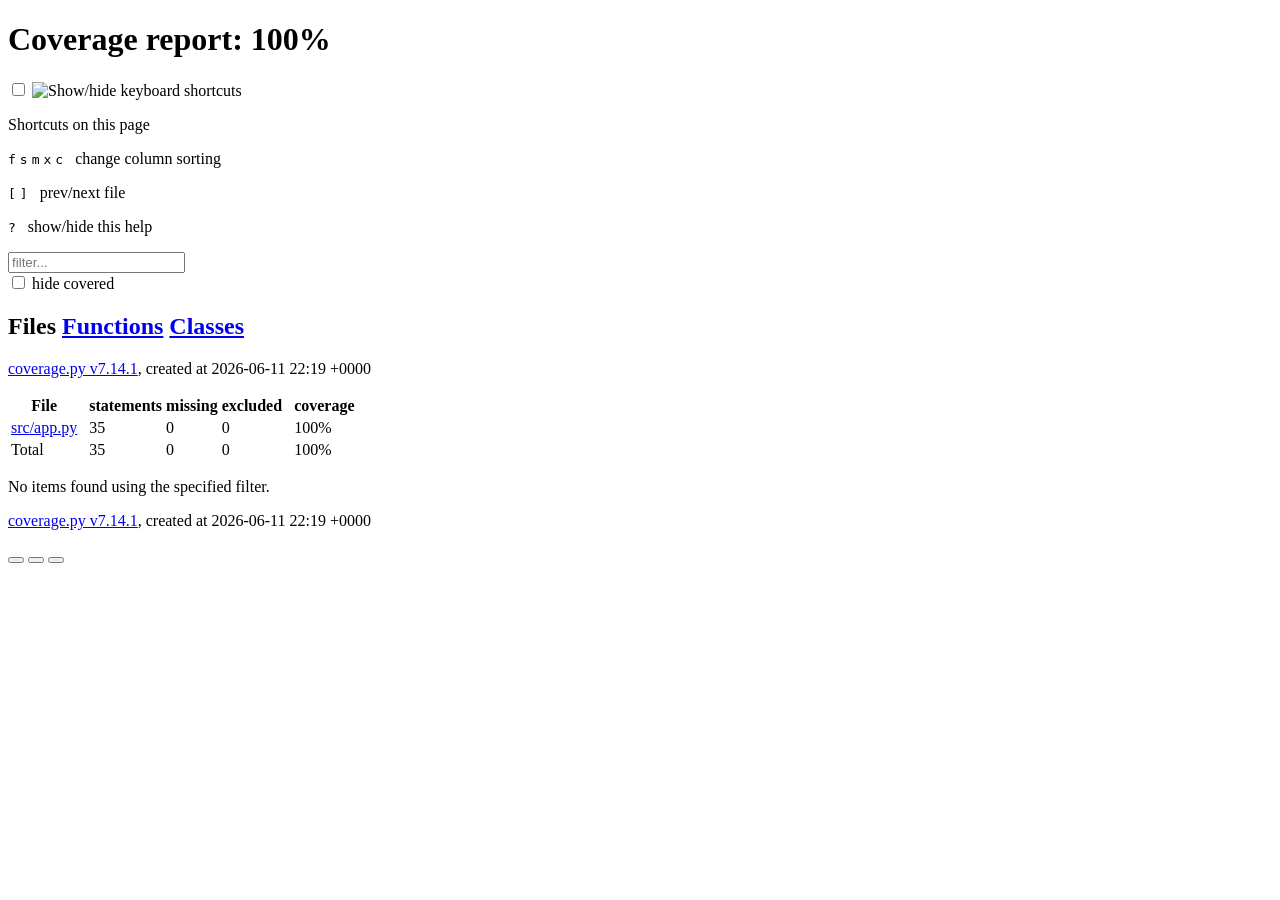
==== test-results/htmlcov/index.html @ f45722ab "Refactor code structure for improved readability and maintainability" ====
<!DOCTYPE html>
<html lang="en">
<head>
    <meta http-equiv="Content-Type" content="text/html; charset=utf-8">
    <title>Coverage report</title>
    <link rel="icon" sizes="32x32" href="favicon_32_cb_c827f16f.png">
    <link rel="stylesheet" href="style_cb_4667309f.css" type="text/css">
    <script src="coverage_html_cb_dd2e7eb5.js" defer></script>
</head>
<body class="indexfile">
<header>
    <div class="content">
        <h1>Coverage report:
            <span class="pc_cov">100%</span>
        </h1>
        <aside id="help_panel_wrapper">
            <input id="help_panel_state" type="checkbox">
            <label for="help_panel_state">
                <img id="keyboard_icon" src="keybd_closed_cb_900cfef5.png" alt="Show/hide keyboard shortcuts">
            </label>
            <div id="help_panel">
                <p class="legend">Shortcuts on this page</p>
                <div class="keyhelp">
                    <p>
                        <kbd>f</kbd>
                        <kbd>s</kbd>
                        <kbd>m</kbd>
                        <kbd>x</kbd>
                        <kbd>c</kbd>
                        &nbsp; change column sorting
                    </p>
                    <p>
                        <kbd>[</kbd>
                        <kbd>]</kbd>
                        &nbsp; prev/next file
                    </p>
                    <p>
                        <kbd>?</kbd> &nbsp; show/hide this help
                    </p>
                </div>
            </div>
        </aside>
        <form id="filter_container">
            <input id="filter" type="text" value="" placeholder="filter...">
            <div>
                <input id="hide100" type="checkbox" >
                <label for="hide100">hide covered</label>
            </div>
        </form>
        <h2>
                <a class="button current">Files</a>
                <a class="button" href="function_index.html">Functions</a>
                <a class="button" href="class_index.html">Classes</a>
        </h2>
        <p class="text">
            <a class="nav" href="https://coverage.readthedocs.io/en/7.14.1">coverage.py v7.14.1</a>,
            created at 2026-06-11 22:19 +0000
        </p>
    </div>
</header>
<main id="index">
    <table class="index" data-sortable>
        <thead>
            <tr class="tablehead" title="Click to sort">
                <th id="file" class="name" aria-sort="none" data-shortcut="f">File<span class="arrows"></span></th>
                <th class="spacer">&nbsp;</th>
                <th id="statements" aria-sort="none" data-default-sort-order="descending" data-shortcut="s">statements<span class="arrows"></span></th>
                <th id="missing" aria-sort="none" data-default-sort-order="descending" data-shortcut="m">missing<span class="arrows"></span></th>
                <th id="excluded" aria-sort="none" data-default-sort-order="descending" data-shortcut="x">excluded<span class="arrows"></span></th>
                <th class="spacer">&nbsp;</th>
                <th id="coverage" aria-sort="none" data-shortcut="c">coverage<span class="arrows"></span></th>
            </tr>
        </thead>
        <tbody>
            <tr class="region">
                <td class="name"><a href="z_145eef247bfb46b6_app_py.html">src<span class="sep">/</span>app.py</a></td>
                <td class="spacer">&nbsp;</td>
                <td>35</td>
                <td>0</td>
                <td>0</td>
                <td class="spacer">&nbsp;</td>
                <td data-ratio="35 35">100%</td>
            </tr>
        </tbody>
        <tfoot>
            <tr class="total">
                <td class="name">Total</td>
                <td class="spacer">&nbsp;</td>
                <td>35</td>
                <td>0</td>
                <td>0</td>
                <td class="spacer">&nbsp;</td>
                <td data-ratio="35 35">100%</td>
            </tr>
        </tfoot>
    </table>
    <p id="no_rows">
        No items found using the specified filter.
    </p>
</main>
<footer>
    <div class="content">
        <p>
            <a class="nav" href="https://coverage.readthedocs.io/en/7.14.1">coverage.py v7.14.1</a>,
            created at 2026-06-11 22:19 +0000
        </p>
    </div>
    <aside class="hidden">
        <a id="prevFileLink" class="nav" href="z_145eef247bfb46b6_app_py.html"></a>
        <a id="nextFileLink" class="nav" href="z_145eef247bfb46b6_app_py.html"></a>
        <button type="button" class="button_prev_file" data-shortcut="["></button>
        <button type="button" class="button_next_file" data-shortcut="]"></button>
        <button type="button" class="button_show_hide_help" data-shortcut="?"></button>
    </aside>
</footer>
</body>
</html>
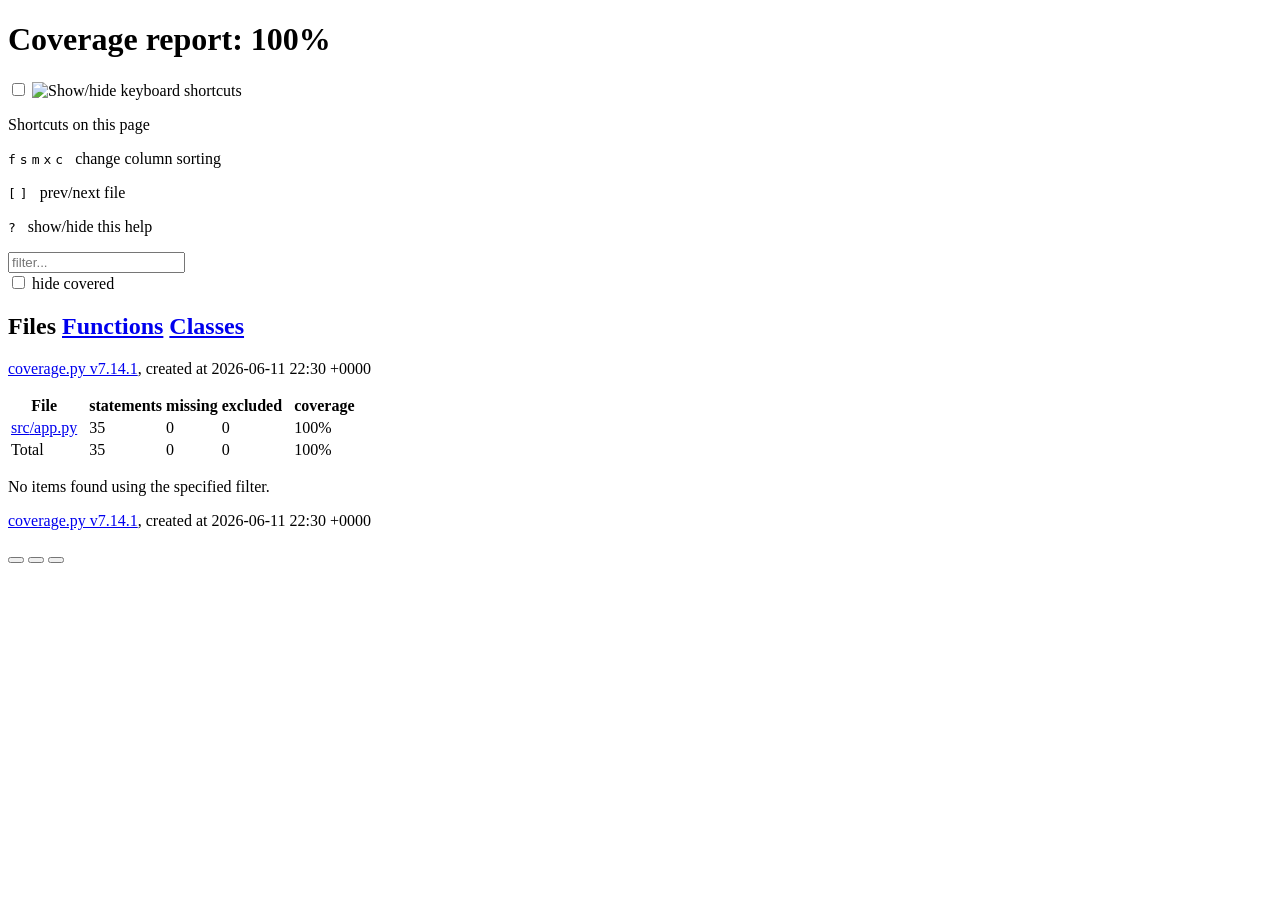
==== commit a8483309: "Update test results and coverage reports with latest timestamps and metrics" ====
--- a/test-results/htmlcov/index.html
+++ b/test-results/htmlcov/index.html
@@ -54,7 +54,7 @@
         </h2>
         <p class="text">
             <a class="nav" href="https://coverage.readthedocs.io/en/7.14.1">coverage.py v7.14.1</a>,
-            created at 2026-06-11 22:19 +0000
+            created at 2026-06-11 22:30 +0000
         </p>
     </div>
 </header>
@@ -102,7 +102,7 @@
     <div class="content">
         <p>
             <a class="nav" href="https://coverage.readthedocs.io/en/7.14.1">coverage.py v7.14.1</a>,
-            created at 2026-06-11 22:19 +0000
+            created at 2026-06-11 22:30 +0000
         </p>
     </div>
     <aside class="hidden">
